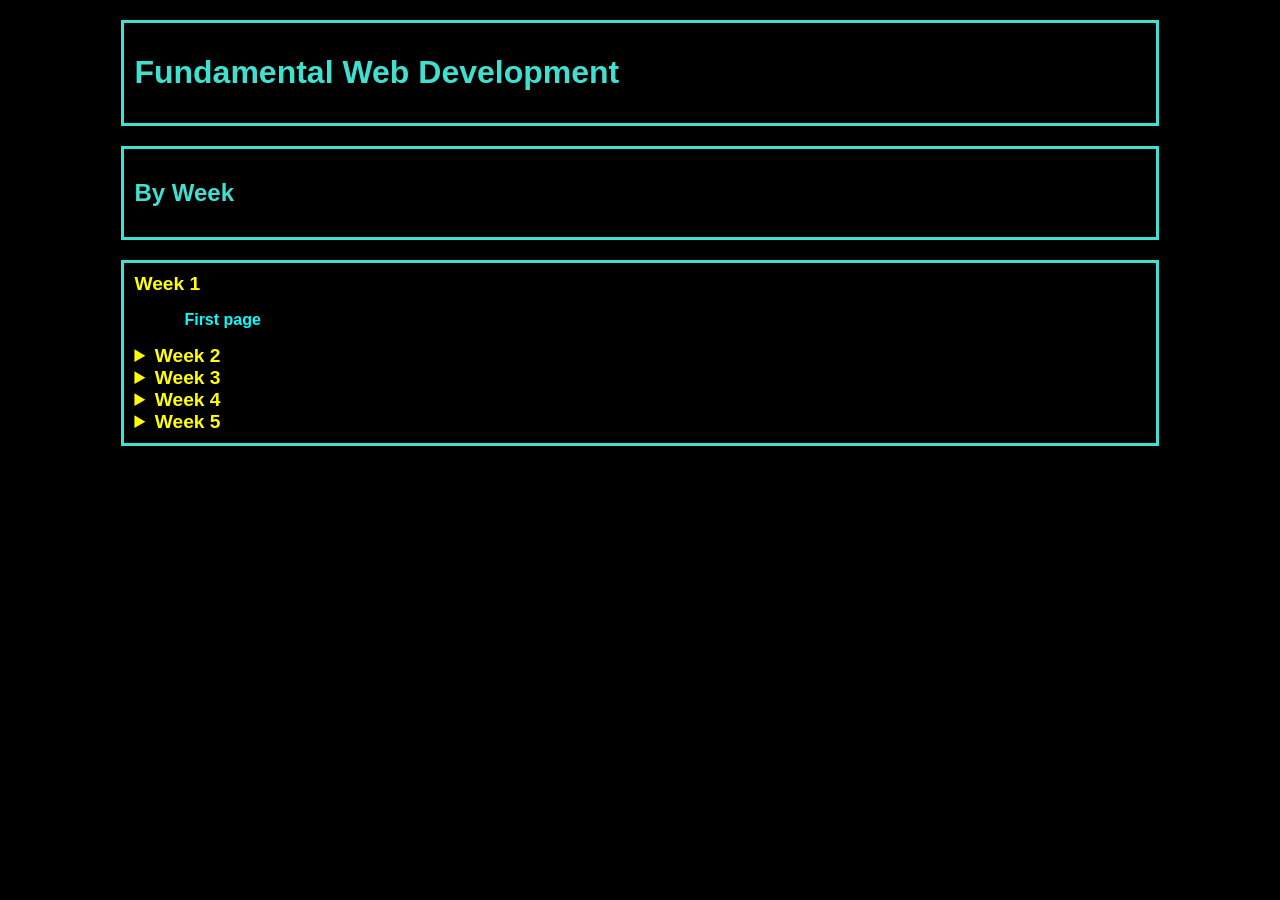
==== index.html @ 914a83f5 "Add initial HTML and CSS structure for Week 3, including demo content and image integration" ====
<!DOCTYPE html>
<html lang="en">

<head>
    <meta charset="UTF-8">
    <meta name="viewport" content="width=device-width, initial-scale=1.0">
    <title>Fundamental Web Development</title>
    <link rel="stylesheet" href="styles.css">
</head>

<body>
    <div class="container">
        <h1>Fundamental Web Development</h1>
    </div>
    <div class="container">
        <h2>By Week</h2>
    </div>
    <div class="container">
        <summary>Week 1</summary>
        <p><a href="week_01/index.html">First page</a></p>
        </details>
        <details>
            <summary>Week 2</summary>
            <p><a href="week_02/teaching.html">Demo</a></p>
            <p><a href="week_02/review/index.html">Yellowstone Review</a></p>
        </details>
        <details>
            <summary>Week 3</summary>
            <p><a href="week_03/sample_a/index.html">Sample A</a></p>
        </details>
        <details>
            <summary>Week 4</summary>
        </details>
        <details>
            <summary>Week 5</summary>
        </details>
    </div>


</html>
---- styles.css ----
body {
    background-color: black;
    color: ivory;
    font-family: Arial, Helvetica, sans-serif
}

h1,
h2,
h3 {
    color: turquoise;
}

summary {
    color: yellow;
    font-weight: bold;
    font-size: larger;
}

.container {
    width: 80%;
    padding: 10px;
    margin: 20px auto;
    border: 3px solid turquoise;
}

p a {
    margin-left: 50px;
    color: cyan;
    font-weight: bold;
    text-decoration: none;
}

p a:hover {
    text-decoration: underline;
    color: aliceblue;
}
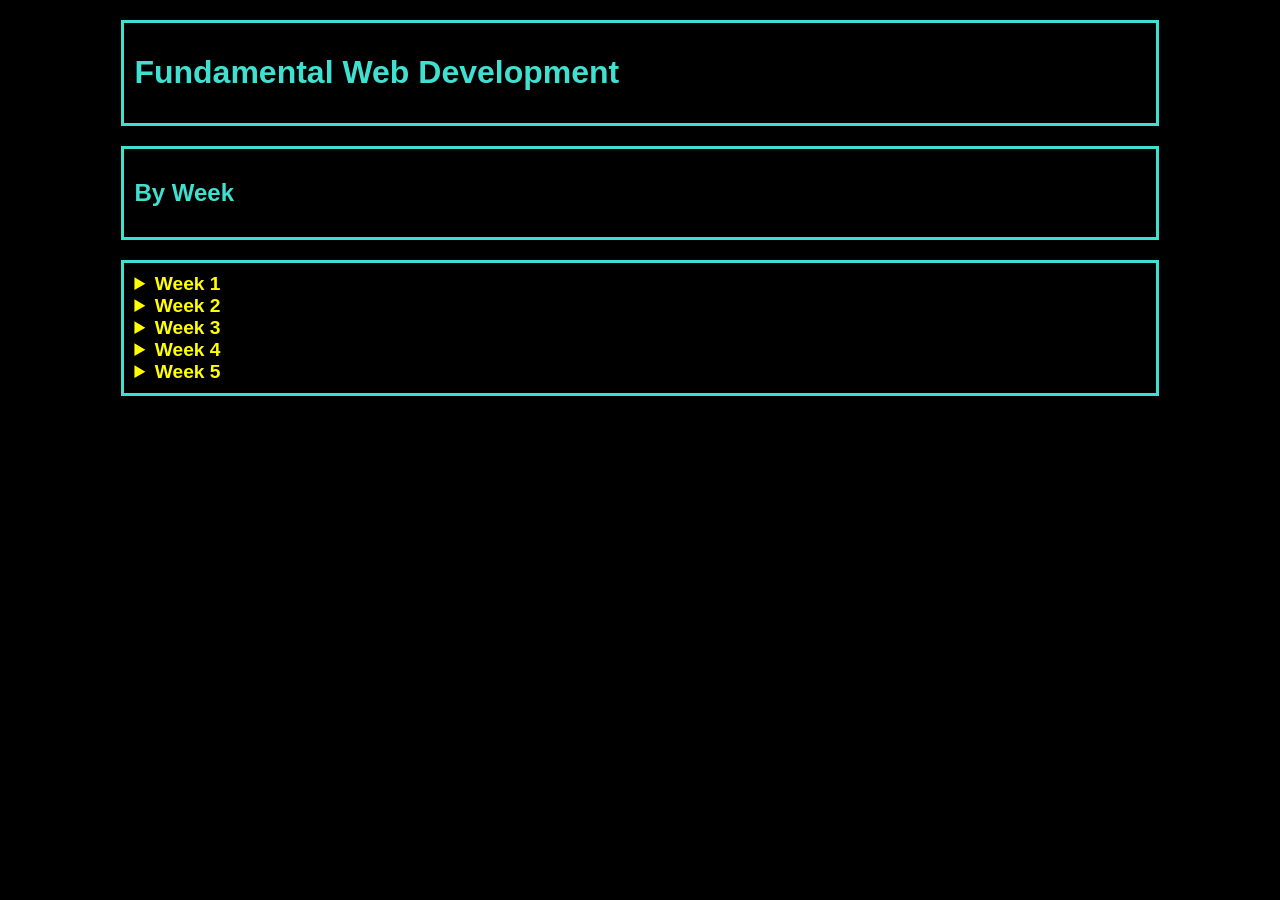
==== commit a24d3f0a: "Wrap Week 1 section in details tag for improved structure" ====
--- a/index.html
+++ b/index.html
@@ -16,8 +16,9 @@
         <h2>By Week</h2>
     </div>
     <div class="container">
-        <summary>Week 1</summary>
-        <p><a href="week_01/index.html">First page</a></p>
+        <details>
+            <summary>Week 1</summary>
+            <p><a href="week_01/index.html">First page</a></p>
         </details>
         <details>
             <summary>Week 2</summary>
@@ -26,7 +27,8 @@
         </details>
         <details>
             <summary>Week 3</summary>
-            <p><a href="week_03/sample_a/index.html">Sample A</a></p>
+            <p><a href="week_03/sample_a/index.html">Sample A - Images and Styles</a></p>
+            <p><a href="week_03/sample_b/index.html">Sample B - Tables</a></p>
         </details>
         <details>
             <summary>Week 4</summary>
